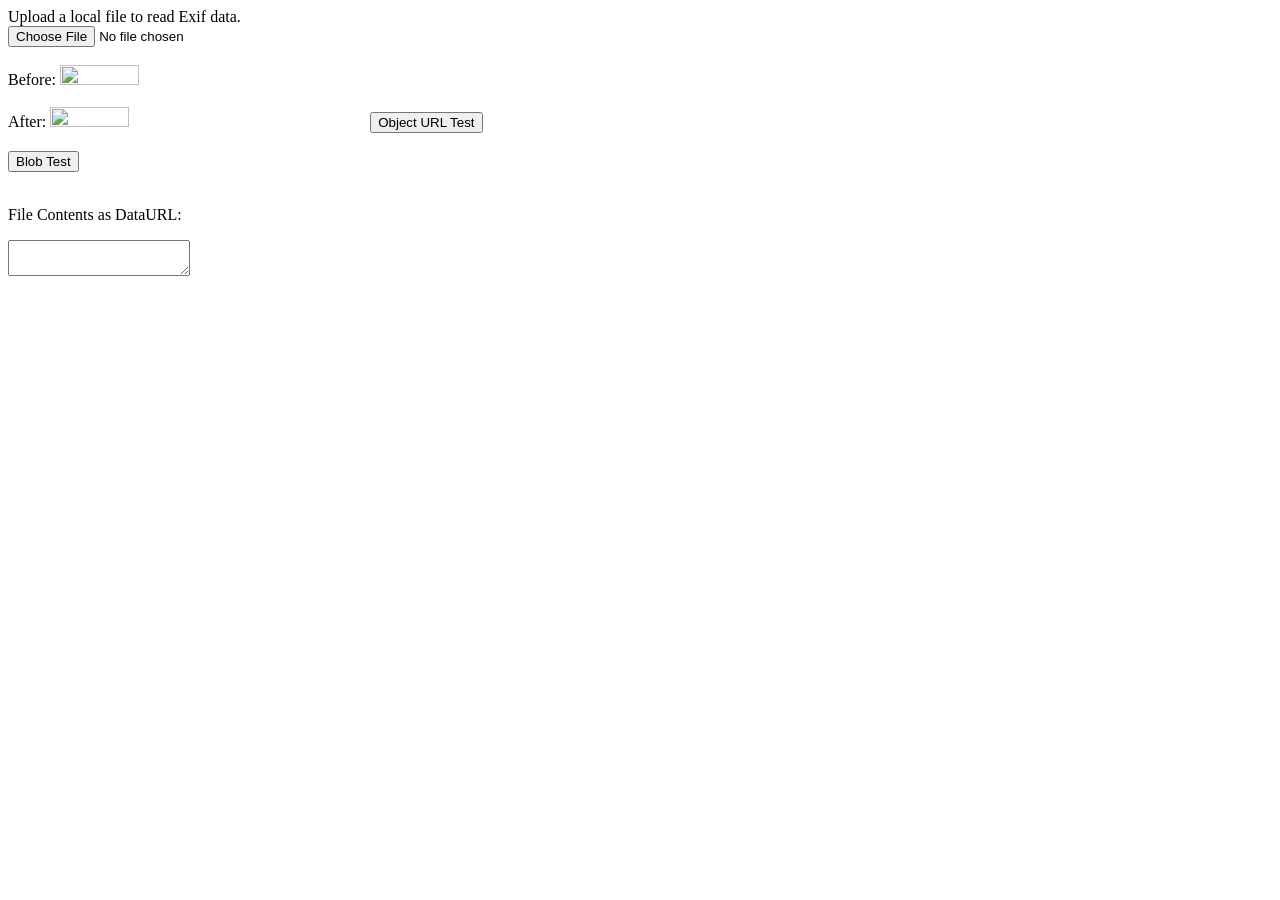
==== Camera Orientation Checker and verifyver/index.html @ d34afd07 "Add files via upload" ====
<!doctype html>
<html>
<head>
<script type="text/javascript" src="exif.js"></script>
<script type="text/javascript" src="https://cdnjs.cloudflare.com/ajax/libs/angular.js/1.6.1/angular.min.js"></script>
<script src="https://code.jquery.com/jquery-1.11.3.min.js"></script>

<script type="text/javascript" src="angular-base64-upload.js"></script>
</head>
<body>
Upload a local file to read Exif data.
<br/>
<input id="file-input" type="file" ng-model="file" onchange="loadImageFileAsURL();"/>
<br/><br/>

Before:
<img src="IMG_0406.jpg" id="img1" style="width: 25%; height:25% " />
<br/>

<br/>
After:
<img id="image-reset" src="" style="width: 25%; height:25% "/>


<button id="objecturltest">Object URL Test</button><br/>
<br/>
<button id="blobtest">Blob Test</button><br/>
<br/>

<p>File Contents as DataURL:</p>
    <textarea id="textAreaFileContents" style="width:640;height:240" ></textarea>

<script>




document.getElementById("img1").onclick = function() {
    EXIF.getData(this, function() {
        var make = EXIF.getTag(this, "Make"),
            model = EXIF.getTag(this, "Model");
        alert("I was taken by a " + make + " " + model);
         var imageOrientation = EXIF.getTag(this,"Orientation");



        
    });
}


document.getElementById("img1").onchange = function(e) {
    EXIF.getData(e.target.files[0], function() {
        alert(EXIF.pretty(this));
        
        var imageOrientation = EXIF.getTag(this,"Orientation");
        


        console.log('imageOrientation '+imageOrientation);
        
    });
}

document.getElementById("objecturltest").onclick = function() {
    var http = new XMLHttpRequest();
    http.open("GET", "IMG_0406.jpg", true);
    http.responseType = "blob";
    http.onload = function(e) {
        if (this.status === 200) {
            var image = new Image();
            image.onload = function() {
                EXIF.getData(image, function() {
                    alert(EXIF.pretty(this));
                });
            };
            image.src = URL.createObjectURL(http.response);
        }
    };
    http.send();
}
document.getElementById("blobtest").onclick = function() {
    var http = new XMLHttpRequest();
    http.open("GET", "IMG_0406.jpg", true);
    http.responseType = "blob";
    http.onload = function(e) {
        if (this.status === 200) {
            EXIF.getData(http.response, function() {
                alert(EXIF.pretty(this));
            });
        }
    };
    http.send();
}

function getImageOrientation(){
		EXIF.getData(this, function() {
        
         var imageOrientation = EXIF.getTag(this,"Orientation");
         console.log('in function getImageOrientation ' + imageOrientation);

         return imageOrientation;
        
    });

}

function loadImageFileAsURL()
{
	console.log('things');
    var filesSelected = document.getElementById("file-input").files;
    console.log(filesSelected);
    if (filesSelected.length > 0)
    {
        var fileToLoad = filesSelected[0];
 
        var fileReader = new FileReader();
 
        fileReader.onload = function(fileLoadedEvent) 
        {
            var textAreaFileContents = document.getElementById
            (
                "textAreaFileContents"
            );
     
            textAreaFileContents.innerHTML = fileLoadedEvent.target.result;
            var baser64 = fileLoadedEvent.target.result;
            console.log(fileLoadedEvent.target.result);
        };
 
        fileReader.readAsDataURL(fileToLoad);
    }
}

function resetOrientation(srcBase64, srcOrientation, callback) {
	var img = new Image();	

	img.onload = function() {
  	var width = img.width,
    		height = img.height,
        canvas = document.createElement('canvas'),
	  		ctx = canvas.getContext("2d");
		
     
    // set proper canvas dimensions before transform & export
		if ([5,6,7,8].indexOf(srcOrientation) > -1) {
    	canvas.width = height;
      canvas.height = width;
    } else {
    	canvas.width = width;
      canvas.height = height;
    }
	
  	// transform context before drawing image
    console.log('x ' + srcOrientation);
   
		switch (srcOrientation) {
      case 2: ctx.transform(-1, 0, 0, 1, width, 0); break;
      case 3: ctx.transform(-1, 0, 0, -1, width, height ); break;
      case 4: ctx.transform(1, 0, 0, -1, 0, height ); break;
      case 5: ctx.transform(0, 1, 1, 0, 0, 0); break;
      case 6: ctx.transform(0, 1, -1, 0, height , 0); break;
      case 7: ctx.transform(0, -1, -1, 0, height , width); break;
      case 8: ctx.transform(0, -1, 1, 0, 0, width); break;
      default: ctx.transform(1, 0, 0, 1, 0, 0);
    }

		// draw image
    ctx.drawImage(img, 0, 0);

		// export base64
		callback(canvas.toDataURL());
  };

	img.src = srcBase64;
}

var resetImage = document.getElementById("image-reset");
var originalImage = document.getElementById("img1");
/*var originalImage = document.getElementById("image-original"),
		resetImage = document.getElementById("image-reset");
*/

console.log('returngento' + getImageOrientation());
resetOrientation(originalImage.src, getImageOrientation(), function(resetBase64Image) {
	resetImage.src = resetBase64Image;
});


</script>



</body>
</html>
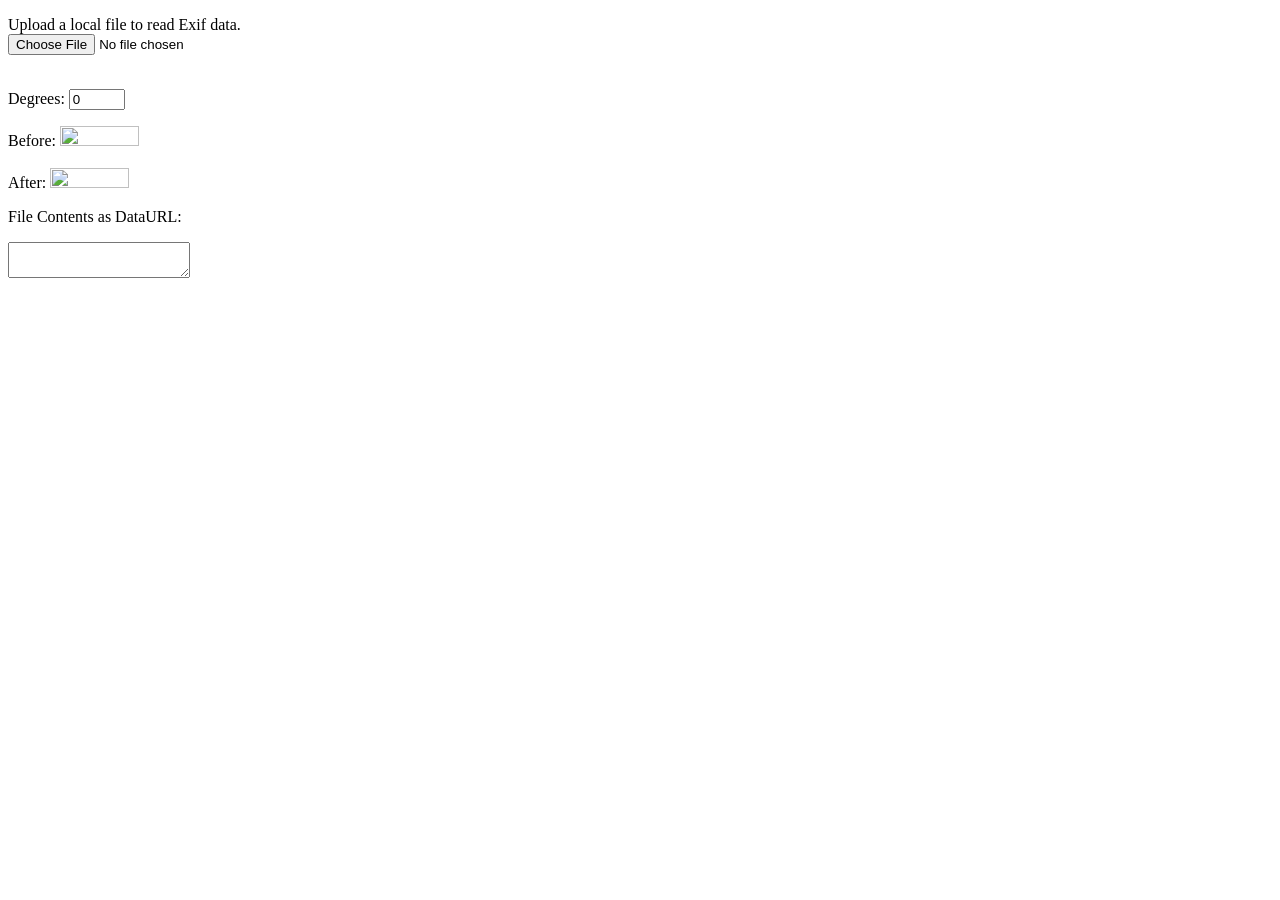
==== commit 7ab61b72: "Add files via upload" ====
--- a/Camera Orientation Checker and verifyver/index.html
+++ b/Camera Orientation Checker and verifyver/index.html
@@ -1,5 +1,5 @@
 <!doctype html>
-<html>
+<html >
 <head>
 <script type="text/javascript" src="exif.js"></script>
 <script type="text/javascript" src="https://cdnjs.cloudflare.com/ajax/libs/angular.js/1.6.1/angular.min.js"></script>
@@ -7,14 +7,20 @@
 
 <script type="text/javascript" src="angular-base64-upload.js"></script>
 </head>
-<body>
+<body >
+<p></p>
 Upload a local file to read Exif data.
 <br/>
-<input id="file-input" type="file" ng-model="file" onchange="loadImageFileAsURL();"/>
+<input id="file-input" type="file" src="" onchange="loadImageFileAsURL()"/>
 <br/><br/>
-
+<p></p>
+Degrees:
+
+<input id='alpha' type="number" min="0" max="359" value="0" onchange="loadImageFileAsURL()">
+</br>
+<p></p>
 Before:
-<img src="IMG_0406.jpg" id="img1" style="width: 25%; height:25% " />
+<img id="img1" src=""  style="width: 25%; height:25% " />
 <br/>
 
 <br/>
@@ -22,10 +28,7 @@
 <img id="image-reset" src="" style="width: 25%; height:25% "/>
 
 
-<button id="objecturltest">Object URL Test</button><br/>
-<br/>
-<button id="blobtest">Blob Test</button><br/>
-<br/>
+
 
 <p>File Contents as DataURL:</p>
     <textarea id="textAreaFileContents" style="width:640;height:240" ></textarea>
@@ -33,83 +36,71 @@
 <script>
 
 
+resetImage = document.getElementById("image-reset");
+originalImage = document.getElementById("img1");
+
+
+var thatImageRotatate = getImageOrientation();
+
+console.log(thatImageRotatate);
+console.log('orginal sause 1 ' + originalImage.src);
 
 
 document.getElementById("img1").onclick = function() {
+	originalImage = document.getElementById("file-input");
     EXIF.getData(this, function() {
-        var make = EXIF.getTag(this, "Make"),
+        make = EXIF.getTag(this, "Make");
             model = EXIF.getTag(this, "Model");
         alert("I was taken by a " + make + " " + model);
-         var imageOrientation = EXIF.getTag(this,"Orientation");
-
-
-
-        
+         imageOrientation = EXIF.getTag(this,"Orientation");
+         console.log('orignal image Orientation ' + imageOrientation);       
     });
 }
 
 
-document.getElementById("img1").onchange = function(e) {
+document.getElementById("file-input").onchange = function(e) {
     EXIF.getData(e.target.files[0], function() {
         alert(EXIF.pretty(this));
         
         var imageOrientation = EXIF.getTag(this,"Orientation");
-        
-
-
+       
         console.log('imageOrientation '+imageOrientation);
-        
+        console.log( this);
+        
+        img1.src = this.name;
+        
+        console.log('image 1 sause ' + img1.src);
+
+        loadImageFileAsURL();
     });
 }
 
-document.getElementById("objecturltest").onclick = function() {
-    var http = new XMLHttpRequest();
-    http.open("GET", "IMG_0406.jpg", true);
-    http.responseType = "blob";
-    http.onload = function(e) {
-        if (this.status === 200) {
-            var image = new Image();
-            image.onload = function() {
-                EXIF.getData(image, function() {
-                    alert(EXIF.pretty(this));
-                });
-            };
-            image.src = URL.createObjectURL(http.response);
-        }
-    };
-    http.send();
-}
-document.getElementById("blobtest").onclick = function() {
-    var http = new XMLHttpRequest();
-    http.open("GET", "IMG_0406.jpg", true);
-    http.responseType = "blob";
-    http.onload = function(e) {
-        if (this.status === 200) {
-            EXIF.getData(http.response, function() {
-                alert(EXIF.pretty(this));
-            });
-        }
-    };
-    http.send();
-}
+
 
 function getImageOrientation(){
-		EXIF.getData(this, function() {
-        
-         var imageOrientation = EXIF.getTag(this,"Orientation");
+		var thisOne = document.getElementById("file-input");
+		EXIF.getData(thisOne, function() {
+        
+         imageOrientation = EXIF.getTag(this,"Orientation");
          console.log('in function getImageOrientation ' + imageOrientation);
 
-         return imageOrientation;
+         
         
     });
 
 }
 
-function loadImageFileAsURL()
-{
+function loadImageFileAsURL(){
 	console.log('things');
+	var newBeforeImg = document.getElementById("img1");
+	console.log(  newBeforeImg.src);
     var filesSelected = document.getElementById("file-input").files;
-    console.log(filesSelected);
+    var raTilt = document.getElementById("alpha").value;
+    console.log('alpha');
+    console.log(raTilt);
+    console.log('filesSelected');
+    console.log( filesSelected);
+    
     if (filesSelected.length > 0)
     {
         var fileToLoad = filesSelected[0];
@@ -122,17 +113,41 @@
             (
                 "textAreaFileContents"
             );
-     
+     		
+
             textAreaFileContents.innerHTML = fileLoadedEvent.target.result;
             var baser64 = fileLoadedEvent.target.result;
-            console.log(fileLoadedEvent.target.result);
+            originalImage.src = fileLoadedEvent.target.result;
+            console.log('baser64' + fileLoadedEvent.target.result);
+            
+           console.log(filesSelected[0].exifdata.Orientation);
+           var filesSelectedOrientation = filesSelected[0].exifdata.Orientation;
+
+            //
+            EXIF.getData(filesSelected, function() {
+        
+		         imageOrientation = EXIF.getTag(filesSelected,"Orientation");
+		         console.log('in function getImageOrientation ' + imageOrientation);
+
+		         
+		        
+		    });
+
+            //
+            resetOrientation(raTilt,originalImage.src, filesSelectedOrientation, function(resetBase64Image) {
+				resetImage.src = resetBase64Image;
+
+
+			});
         };
  
         fileReader.readAsDataURL(fileToLoad);
+
+
     }
 }
 
-function resetOrientation(srcBase64, srcOrientation, callback) {
+function resetOrientation(cameraTilt,srcBase64, srcOrientation, callback) {
 	var img = new Image();	
 
 	img.onload = function() {
@@ -152,18 +167,45 @@
     }
 	
   	// transform context before drawing image
-    console.log('x ' + srcOrientation);
+    console.log('srcOrientation ' + srcOrientation);
+
+    console.log('camera Orientation ' + cameraTilt);
    
-		switch (srcOrientation) {
-      case 2: ctx.transform(-1, 0, 0, 1, width, 0); break;
-      case 3: ctx.transform(-1, 0, 0, -1, width, height ); break;
-      case 4: ctx.transform(1, 0, 0, -1, 0, height ); break;
-      case 5: ctx.transform(0, 1, 1, 0, 0, 0); break;
-      case 6: ctx.transform(0, 1, -1, 0, height , 0); break;
-      case 7: ctx.transform(0, -1, -1, 0, height , width); break;
-      case 8: ctx.transform(0, -1, 1, 0, 0, width); break;
-      default: ctx.transform(1, 0, 0, 1, 0, 0);
-    }
+
+
+    switch (cameraTilt){
+
+    	case '0':
+    		console.log('alpha: 0');
+			switch (srcOrientation) {// alpha of '0'
+		      case 2: ctx.transform(-1, 0, 0, 1, width, 0); break;
+		      case 3: ctx.transform(-1, 0, 0, -1, width, height ); break;
+		      case 4: ctx.transform(1, 0, 0, -1, 0, height ); break;
+		      case 5: ctx.transform(0, 1, 1, 0, 0, 0); break;
+		      case 6: ctx.transform(0, 1, -1, 0, height , 0); break;
+		      case 7: ctx.transform(0, -1, -1, 0, height , width); break;
+		      case 8: ctx.transform(0, -1, 1, 0, 0, width); break;
+		      default: ctx.transform(1, 0, 0, 1, 0, 0);
+		    }
+		   break;
+		case '90':
+    		console.log('alpha: 90');
+			switch (srcOrientation) {// alpha of '0'
+		      case 2: ctx.transform(-1, 0, 0, 1, width, 0); break;
+		      case 3: ctx.transform(-1, 0, 0, -1, width, height ); break;
+		      case 4: ctx.transform(1, 0, 0, -1, 0, height ); break;
+		      case 5: ctx.transform(0, 1, 1, 0, 0, 0); break;
+		      case 6: ctx.transform(1, 0, 0, 1, 0, 0); break;//works
+		      case 7: ctx.transform(0, -1, -1, 0, height , width); break;
+		      case 8: ctx.transform(0, -1, 1, 0, 0, width); break;
+		      default: ctx.transform(1, 0, 0, 1, 0, 0);
+		    }
+		   break;
+
+		default: 
+			console.log('defaultly');
+
+	}
 
 		// draw image
     ctx.drawImage(img, 0, 0);
@@ -175,21 +217,20 @@
 	img.src = srcBase64;
 }
 
-var resetImage = document.getElementById("image-reset");
-var originalImage = document.getElementById("img1");
-/*var originalImage = document.getElementById("image-original"),
-		resetImage = document.getElementById("image-reset");
-*/
-
-console.log('returngento' + getImageOrientation());
-resetOrientation(originalImage.src, getImageOrientation(), function(resetBase64Image) {
-	resetImage.src = resetBase64Image;
-});
-
+
+ console.log('orginal sause 2 ' + originalImage.src);
+// resetOrientation(originalImage.src, 1, function(resetBase64Image) {
+// 	resetImage.src = resetBase64Image;
+// }
+;
 
 </script>
 
 
 
 </body>
+
+
+
+
 </html>
